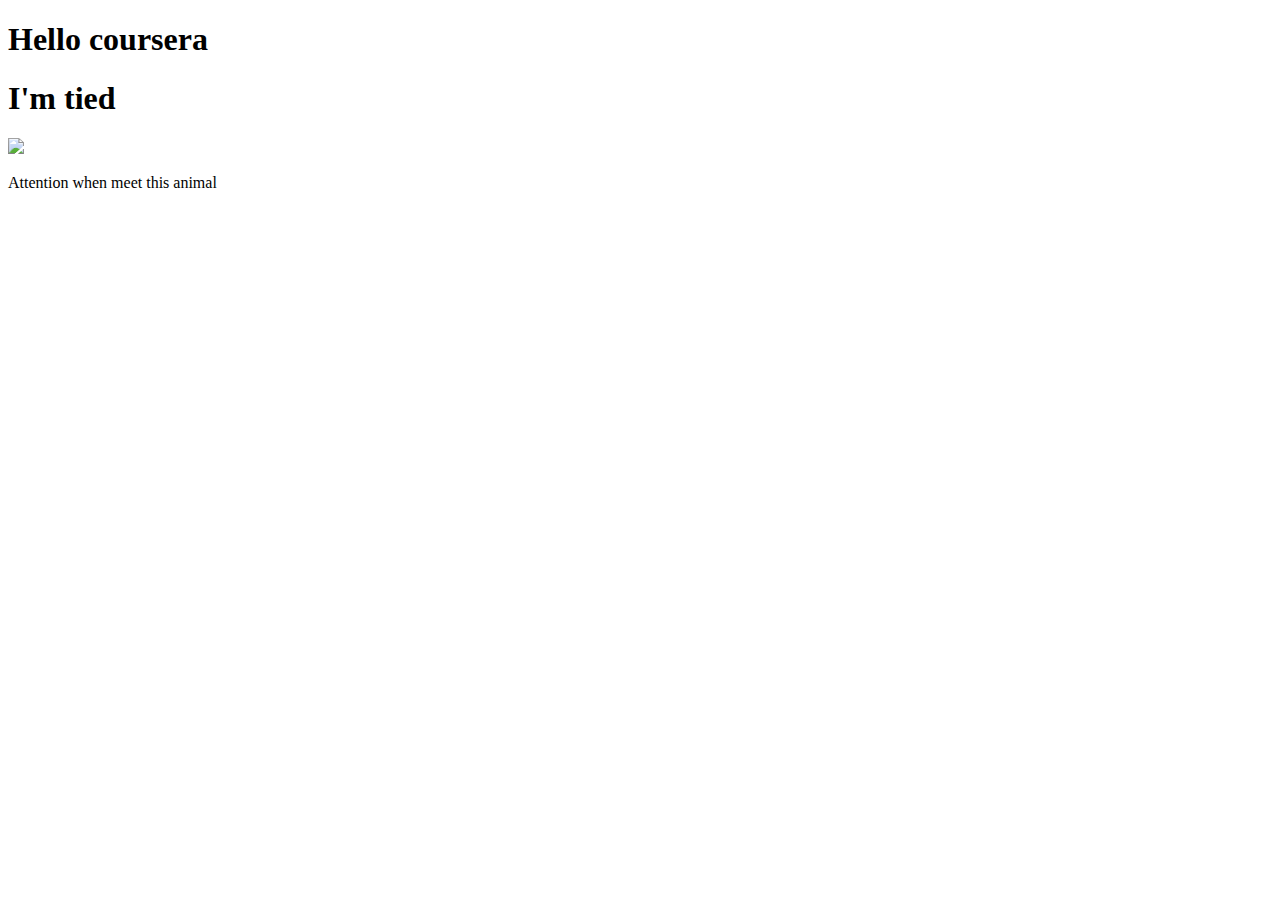
==== test_exp2/index.html @ 64e7a103 "Premier commit" ====
<!DOCTYPE html>
<html lang="en">
<head>
    <meta charset="UTF-8">
    <meta name="viewport" content="width=device-width, initial-scale=1.0">
    <title>Hello coursera</title>
</head>
<body>
    <h1>Hello coursera</h1>
    <h1>I'm tied</h1>
    <div class="warning">
        <img src="https://static.nationalgeographic.fr/files/styles/image_3200/public/01-lion-evolution-nationalgeographic_2711038.webp?w=1150&h=767&q=100" />
        <P>Attention when meet this animal</P>
    </div>
</body>
</html>
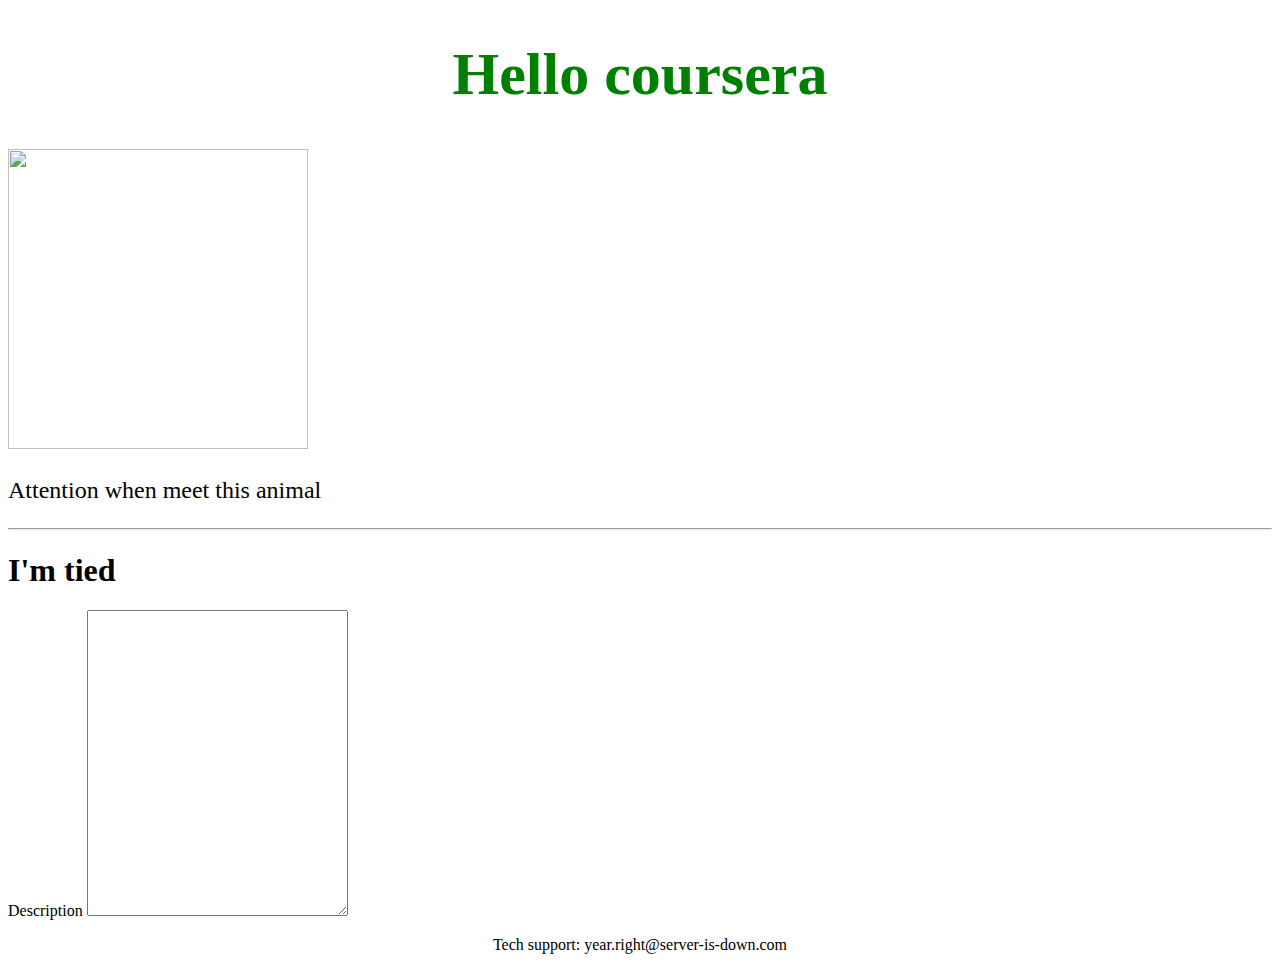
==== commit 8914a1d0: "Modification couleur et autres" ====
--- a/test_exp2/index.html
+++ b/test_exp2/index.html
@@ -6,11 +6,24 @@
     <title>Hello coursera</title>
 </head>
 <body>
-    <h1>Hello coursera</h1>
+    <h1 style="color: green; font-size: 60px;text-align: center;">Hello coursera</h1>
+    <div class="warning">
+        <img src="https://static.nationalgeographic.fr/files/styles/image_3200/public/01-lion-evolution-nationalgeographic_2711038.webp?w=1150&h=767&q=100" style="height: 300px;width: 300px;"/>
+        <P style="font-size: x-large;">Attention when meet this animal</P>
+    </div>
+    <hr>
     <h1>I'm tied</h1>
-    <div class="warning">
-        <img src="https://static.nationalgeographic.fr/files/styles/image_3200/public/01-lion-evolution-nationalgeographic_2711038.webp?w=1150&h=767&q=100" />
-        <P>Attention when meet this animal</P>
-    </div>
+    <label >Description</label>
+    <textarea name="" id="" cols="30" rows="20"></textarea>
+
+    <footer>
+        <p style="text-align: center;"
+            onclick="alert('EMAILING US IS USELESS');">
+            Tech support: year.right@server-is-down.com
+        </p>
+    </footer>
+    
+    
 </body>
-</html>+</html>
+
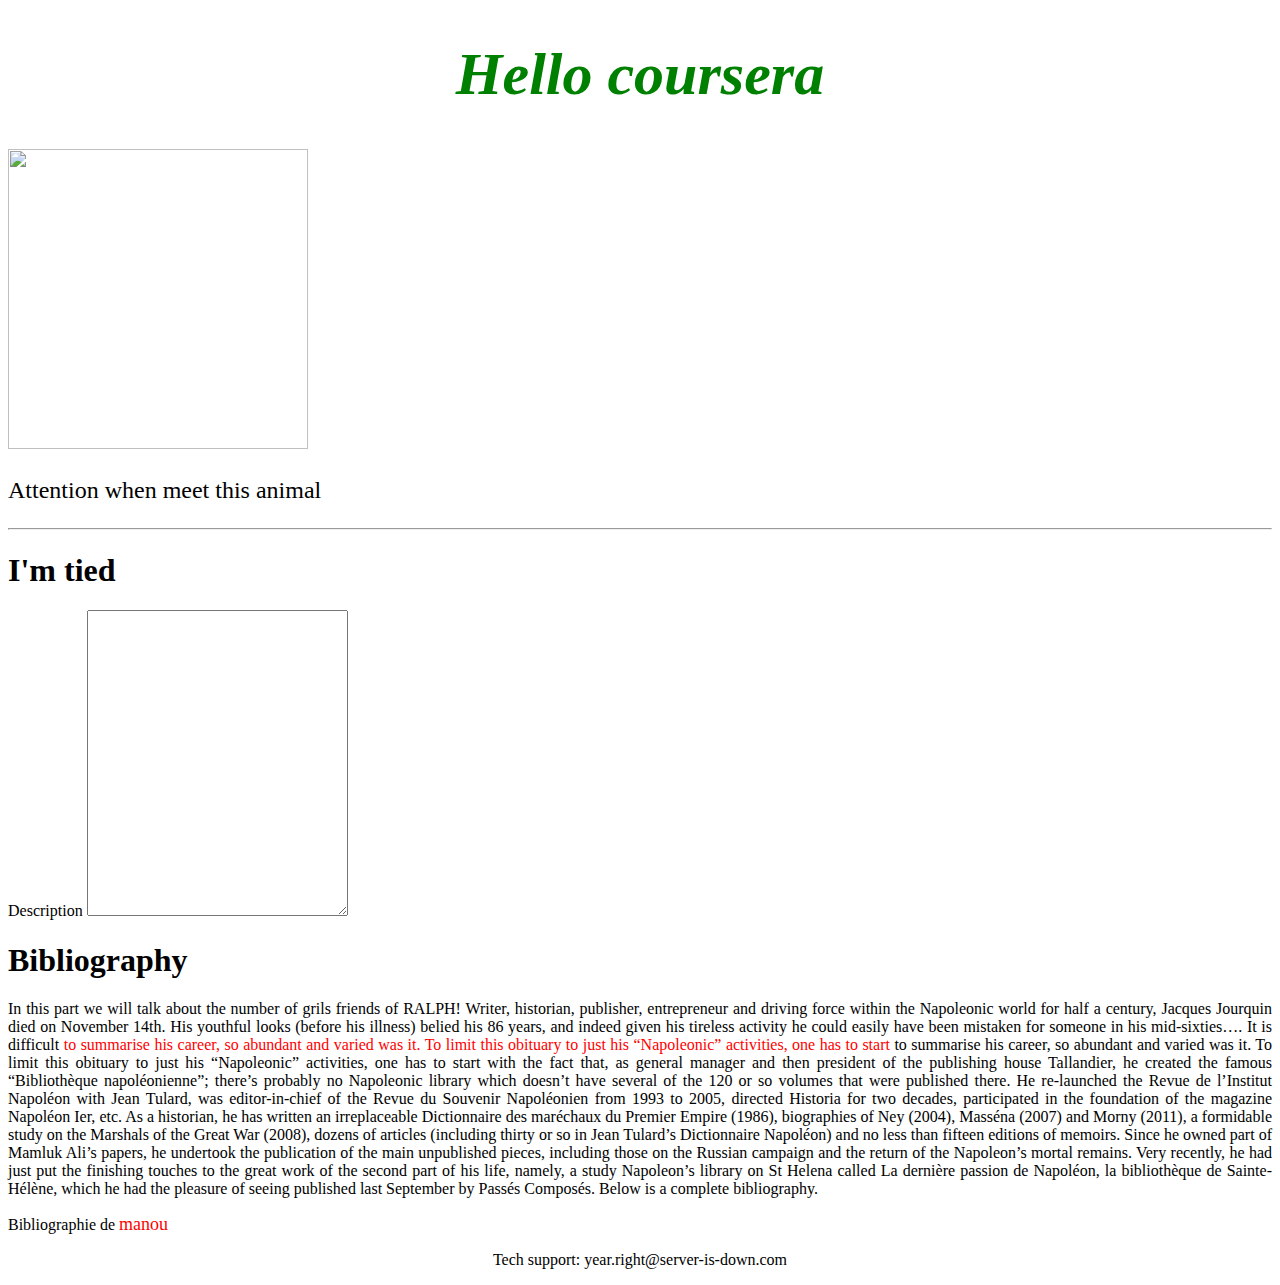
==== commit 216b4b83: "La suite de la formation" ====
--- a/test_exp2/index.html
+++ b/test_exp2/index.html
@@ -6,7 +6,7 @@
     <title>Hello coursera</title>
 </head>
 <body>
-    <h1 style="color: green; font-size: 60px;text-align: center;">Hello coursera</h1>
+    <h1 style="color: green; font-size: 60px;text-align: center; font-style: italic;">Hello coursera</h1>
     <div class="warning">
         <img src="https://static.nationalgeographic.fr/files/styles/image_3200/public/01-lion-evolution-nationalgeographic_2711038.webp?w=1150&h=767&q=100" style="height: 300px;width: 300px;"/>
         <P style="font-size: x-large;">Attention when meet this animal</P>
@@ -15,6 +15,37 @@
     <h1>I'm tied</h1>
     <label >Description</label>
     <textarea name="" id="" cols="30" rows="20"></textarea>
+
+    <h1>Bibliography</h1>
+    <div>
+        <p style="text-align: justify;">
+            In this part we will talk about the number of grils friends of RALPH!
+
+            Writer, historian, publisher, entrepreneur and driving force within the Napoleonic world for
+            half a century, Jacques Jourquin died on November 14th. 
+            His youthful looks (before his illness) belied his 86 years, and indeed given 
+            his tireless activity he could easily have been mistaken for someone in his mid-sixties…. 
+            It is difficult <span style="color: red;"> to summarise his career, so abundant and varied was it. To limit this obituary 
+            to just his “Napoleonic” activities, one has to start</span> to summarise his career, so abundant and varied was it. To limit this obituary 
+            to just his “Napoleonic” activities, one has to start with the fact that, as general manager and then 
+            president of the publishing house Tallandier, he created the famous “Bibliothèque napoléonienne”; 
+            there’s probably no Napoleonic library which doesn’t have several of the 120 or so volumes that were 
+            published there. He re-launched the Revue de l’Institut Napoléon with Jean Tulard, was editor-in-chief 
+            of the Revue du Souvenir Napoléonien from 1993 to 2005, directed Historia for two decades, participated 
+            in the foundation of the magazine Napoléon Ier, etc. As a historian, he has written an irreplaceable Dictionnaire 
+            des maréchaux du Premier Empire (1986), biographies of Ney (2004), Masséna (2007) and Morny (2011), a formidable study 
+            on the Marshals of the Great War (2008), dozens of articles (including thirty or so in Jean Tulard’s Dictionnaire Napoléon) 
+            and no less than fifteen editions of memoirs. Since he owned part of Mamluk Ali’s papers, he undertook the publication of the 
+            main unpublished pieces, including those on the Russian campaign and the return of the Napoleon’s mortal remains. Very recently, 
+            he had just put the finishing touches to the great work of the second part of his life, namely, a study Napoleon’s library 
+            on St Helena called La dernière passion de Napoléon, la bibliothèque de Sainte-Hélène, which he had the pleasure of seeing 
+            published last September by Passés Composés. Below is a complete bibliography.
+        </p>
+        <P>
+            Bibliographie de <span style="color: red; font-size: large;"> manou </span>
+
+        </P>
+    </div>
 
     <footer>
         <p style="text-align: center;"
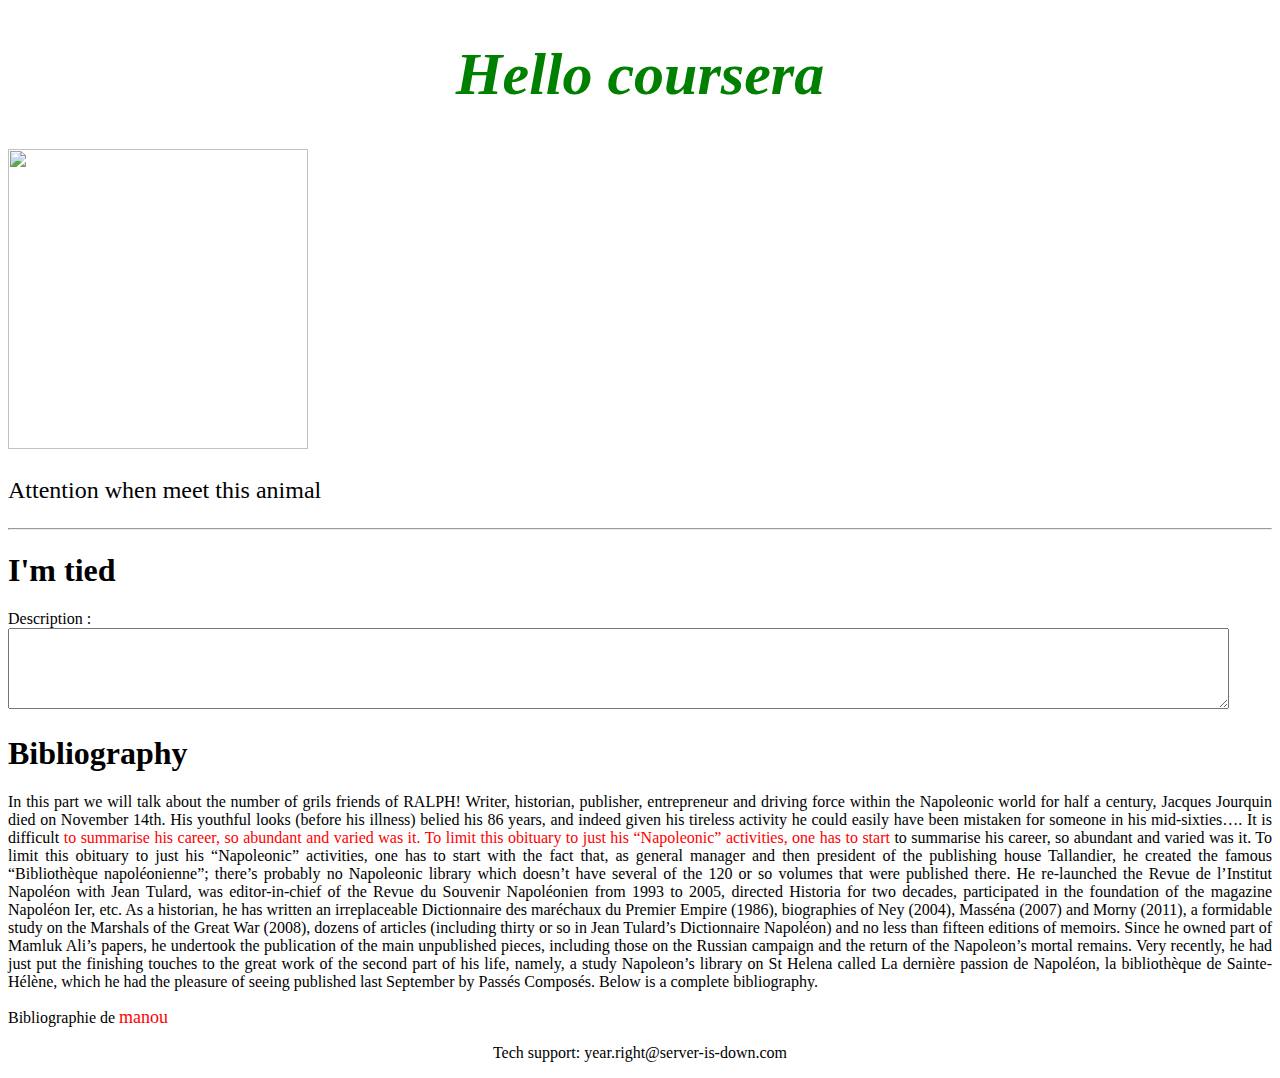
==== commit a7ee04a3: "dduyduyd" ====
--- a/test_exp2/index.html
+++ b/test_exp2/index.html
@@ -13,9 +13,8 @@
     </div>
     <hr>
     <h1>I'm tied</h1>
-    <label >Description</label>
-    <textarea name="" id="" cols="30" rows="20"></textarea>
-
+    <label for="description"> Description : </label>
+    <textarea name="description" id="description" cols="150" rows="5"></textarea>    
     <h1>Bibliography</h1>
     <div>
         <p style="text-align: justify;">
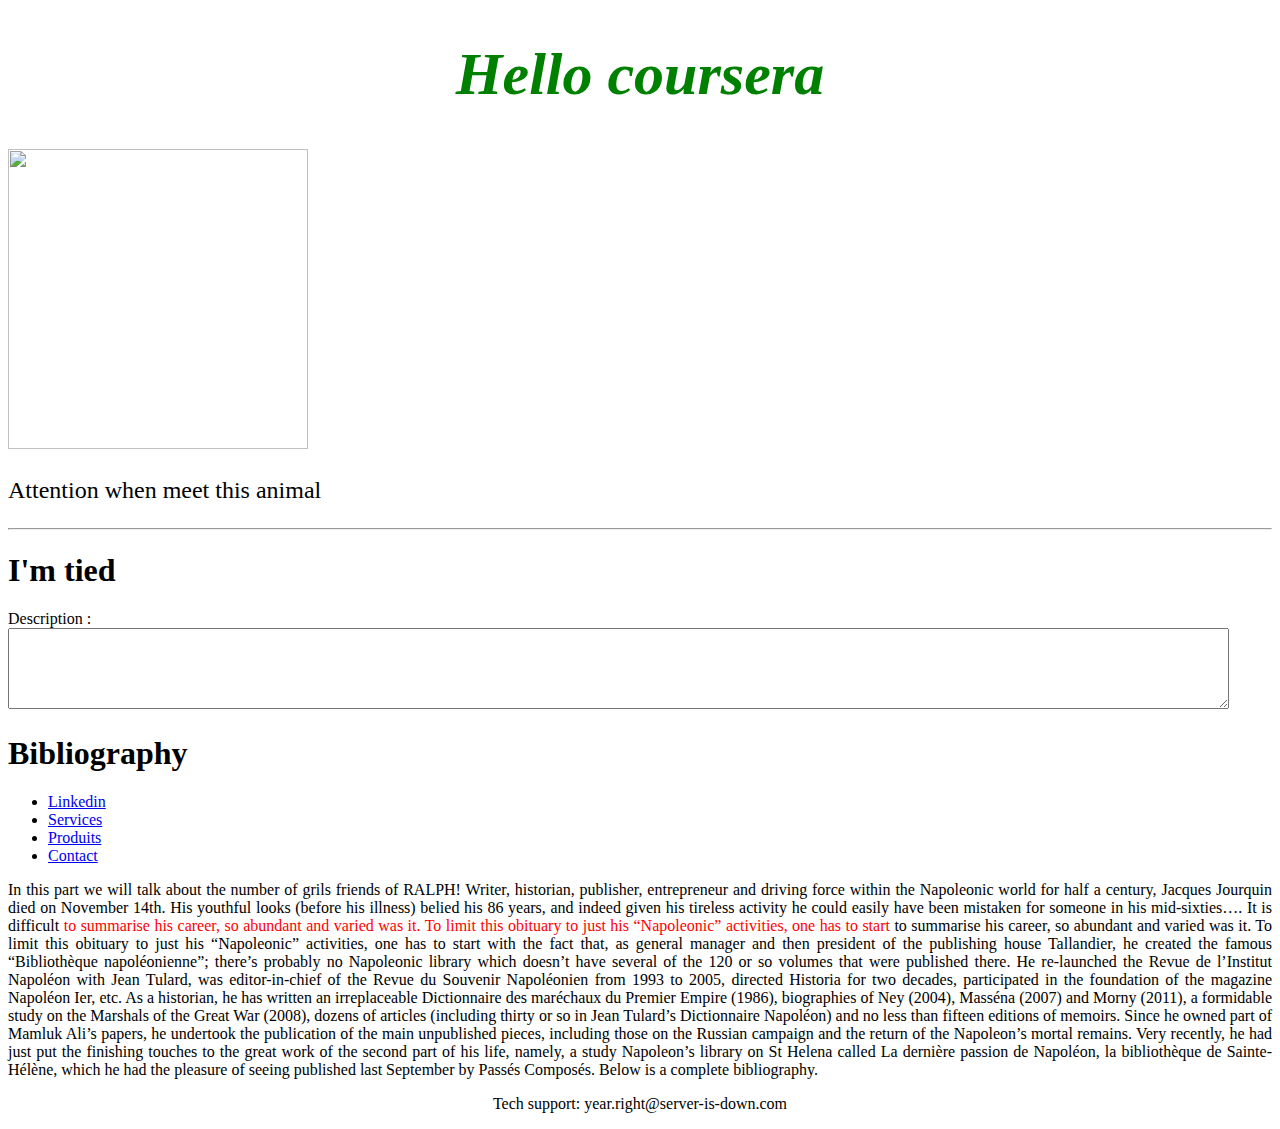
==== commit cff51378: "EXPNB" ====
--- a/test_exp2/index.html
+++ b/test_exp2/index.html
@@ -16,6 +16,14 @@
     <label for="description"> Description : </label>
     <textarea name="description" id="description" cols="150" rows="5"></textarea>    
     <h1>Bibliography</h1>
+    <nav>
+        <ul>
+            <li><a href="https://www.linkedin.com/in/kodjo-david-seglo-86716316a/">Linkedin</a></li>
+            <li><a href="#services">Services</a></li>
+            <li><a href="#produits">Produits</a></li>
+            <li><a href="#contact">Contact</a></li>
+        </ul>
+    </nav>
     <div>
         <p style="text-align: justify;">
             In this part we will talk about the number of grils friends of RALPH!
@@ -40,10 +48,6 @@
             on St Helena called La dernière passion de Napoléon, la bibliothèque de Sainte-Hélène, which he had the pleasure of seeing 
             published last September by Passés Composés. Below is a complete bibliography.
         </p>
-        <P>
-            Bibliographie de <span style="color: red; font-size: large;"> manou </span>
-
-        </P>
     </div>
 
     <footer>
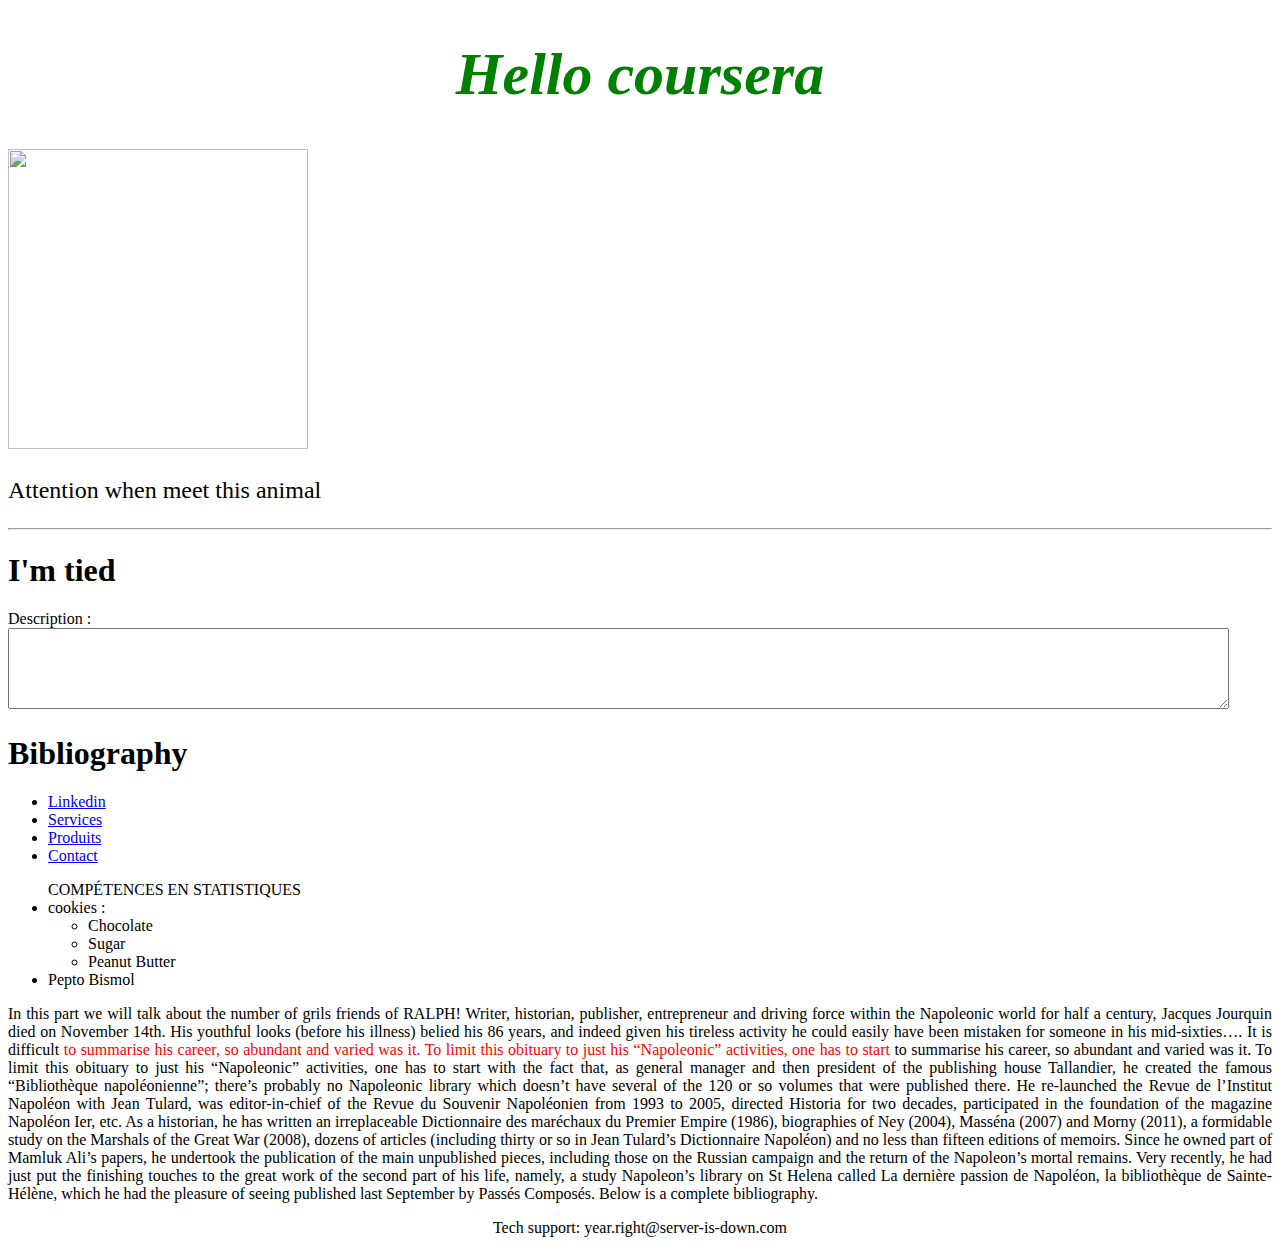
==== commit ba836045: "ufuyfc" ====
--- a/test_exp2/index.html
+++ b/test_exp2/index.html
@@ -23,6 +23,20 @@
             <li><a href="#produits">Produits</a></li>
             <li><a href="#contact">Contact</a></li>
         </ul>
+
+        <ul>
+            COMPÉTENCES EN STATISTIQUES
+            <li> cookies :
+                <ul>
+                    <li>Chocolate</li>
+                    <li>Sugar</li>
+                    <li>Peanut Butter</li>
+                </ul>
+            </li>
+            <li>Pepto Bismol</li>
+        </ul>
+
+
     </nav>
     <div>
         <p style="text-align: justify;">
